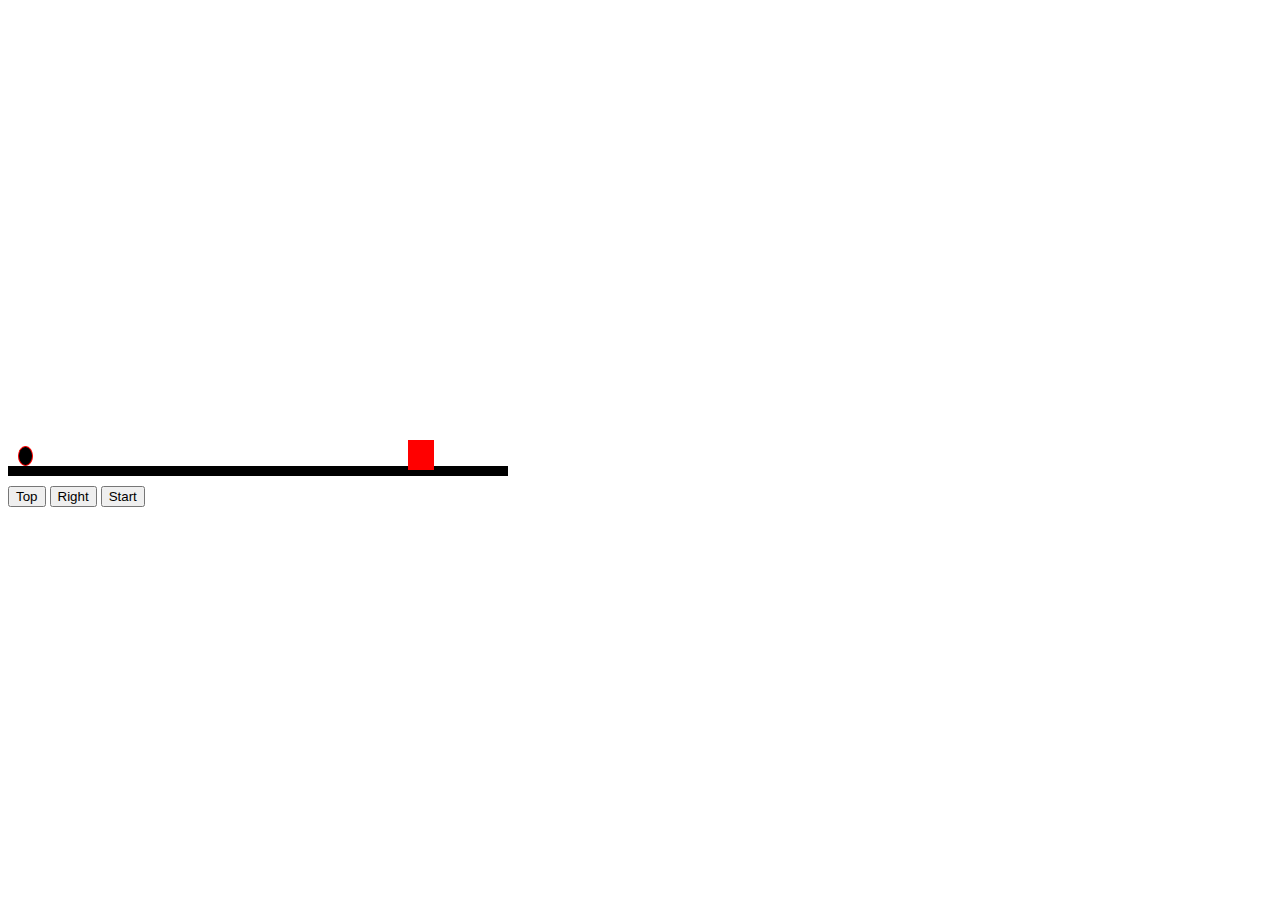
==== index.html @ 534d0387 "Implemented score counter. and working on dynamic obstacles generation." ====
<!DOCTYPE html>
<html>
	<head>
		<title>My Awesome Game</title>
    <link rel="stylesheet" type="text/css" href="./styles/style.css">
	</head>
	<body onload="generateObstacle()">
		<div style="margin-top: 400px;" id="container">
<!--			<div id="obstacle">
	 
			</div>
-->
      <div class="box" id="box">

      </div>
			<div>
				<p id="player" class="player"> P </p>
			</div>
			<div id="line">
						
			</div>
		</div>	 
		<div id="controls" class="controls">
			<button onclick="topControl()"> Top </button>
			<button onclick="rightControl()"> Right </button>
      <button onclick="startGame()"> Start </button>
		</div>
	<script src="./script/script.js"></script>
	</body>
</html>
---- styles/style.css ----
#line {
	background-color: black;
  height: 10px;
  width: 500px;
  margin-bottom: 10px;
}
body {
	overflow: hidden;
}
/*#obstacle {
  background-color: black;
  width: 10px;
  margin-bottom: -40px;
}
*/
#player {
  margin-bottom: 0;
  background-color: black;
  width: 1%;
  border: 1px solid red;
  border-radius: 50%;
}
.dynamicobstacle {
	background-color: red;
  position: relative;
}
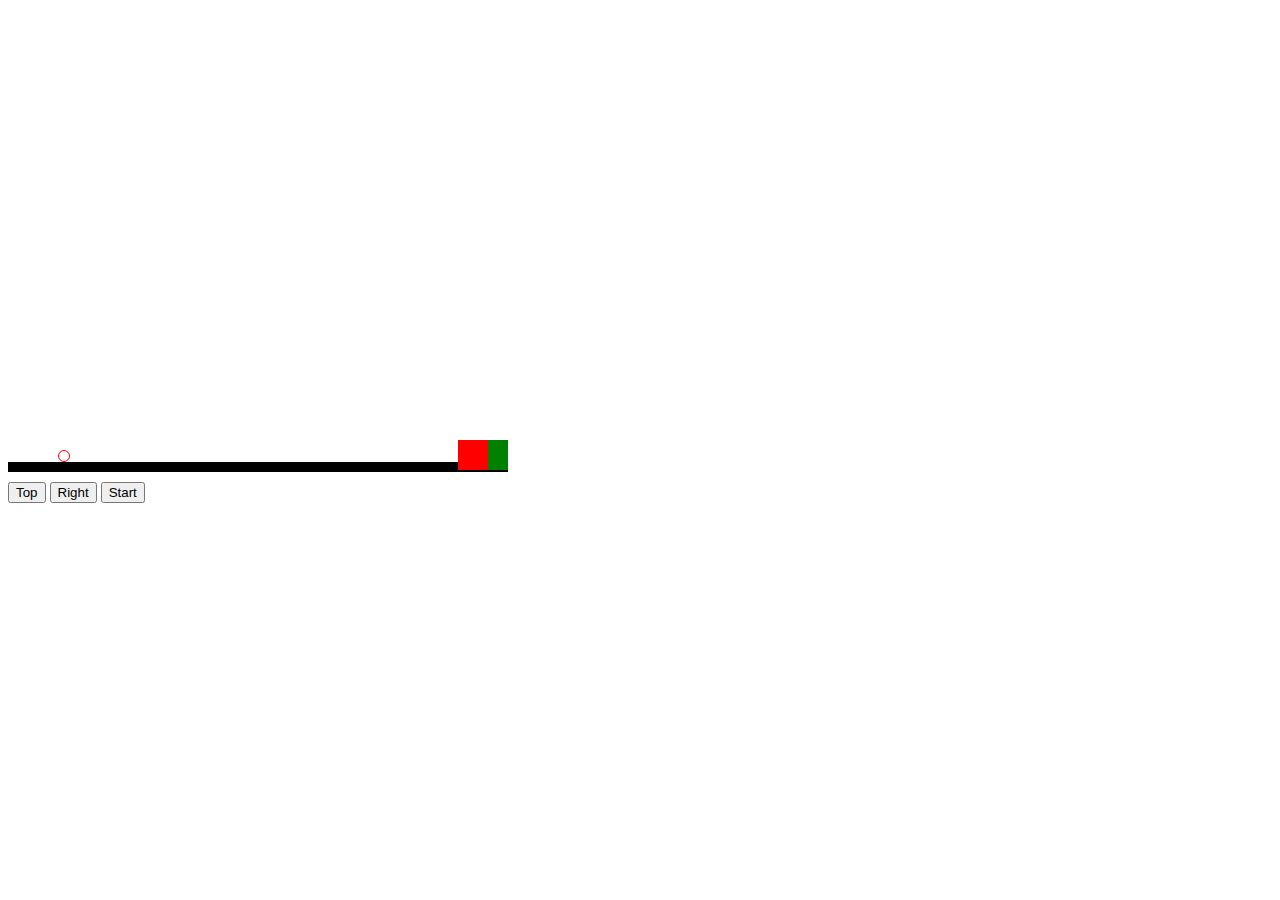
==== commit 86289616: "changes made while player jumps. and minor changes on collision detection." ====
--- a/index.html
+++ b/index.html
@@ -13,8 +13,8 @@
       <div class="box" id="box">
 
       </div>
-			<div>
-				<p id="player" class="player"> P </p>
+			<div id="demo">
+				<p id="player" class="player">  </p>
 			</div>
 			<div id="line">
 						
--- a/styles/style.css
+++ b/styles/style.css
@@ -16,9 +16,10 @@
 #player {
   margin-bottom: 0;
   background-color: black;
-  width: 1%;
   border: 1px solid red;
   border-radius: 50%;
+	
+	background: url('../dog.png') 0px 0px;
 }
 .dynamicobstacle {
 	background-color: red;
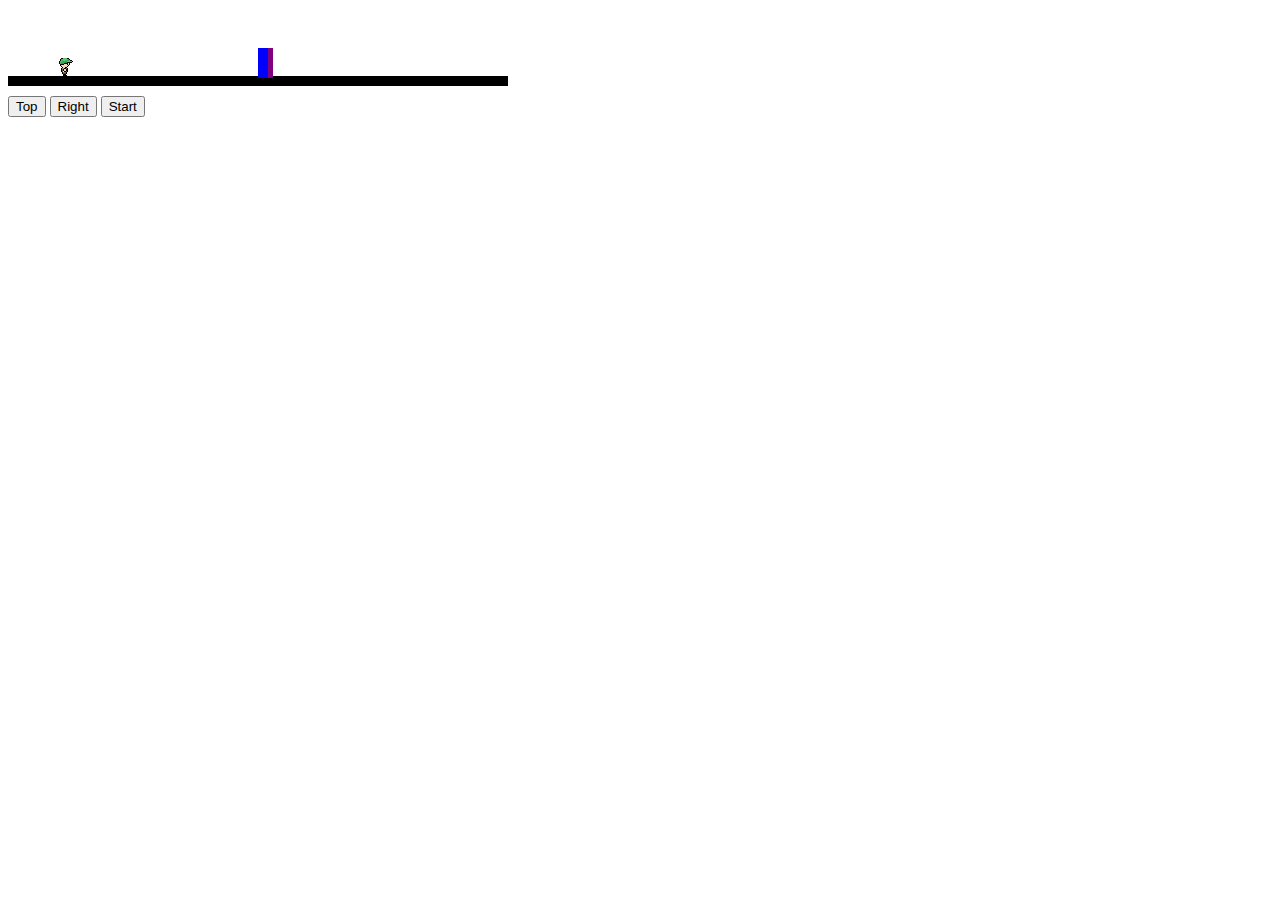
==== commit 6c4c528c: "Sprite animation added to player." ====
--- a/index.html
+++ b/index.html
@@ -5,11 +5,7 @@
     <link rel="stylesheet" type="text/css" href="./styles/style.css">
 	</head>
 	<body onload="generateObstacle()">
-		<div style="margin-top: 400px;" id="container">
-<!--			<div id="obstacle">
-	 
-			</div>
--->
+		<div style="" id="container">
       <div class="box" id="box">
 
       </div>
--- a/styles/style.css
+++ b/styles/style.css
@@ -7,19 +7,9 @@
 body {
 	overflow: hidden;
 }
-/*#obstacle {
-  background-color: black;
-  width: 10px;
-  margin-bottom: -40px;
-}
-*/
 #player {
   margin-bottom: 0;
-  background-color: black;
-  border: 1px solid red;
-  border-radius: 50%;
-	
-	background: url('../dog.png') 0px 0px;
+	background: url('../captain.png') -49px -55px;
 }
 .dynamicobstacle {
 	background-color: red;
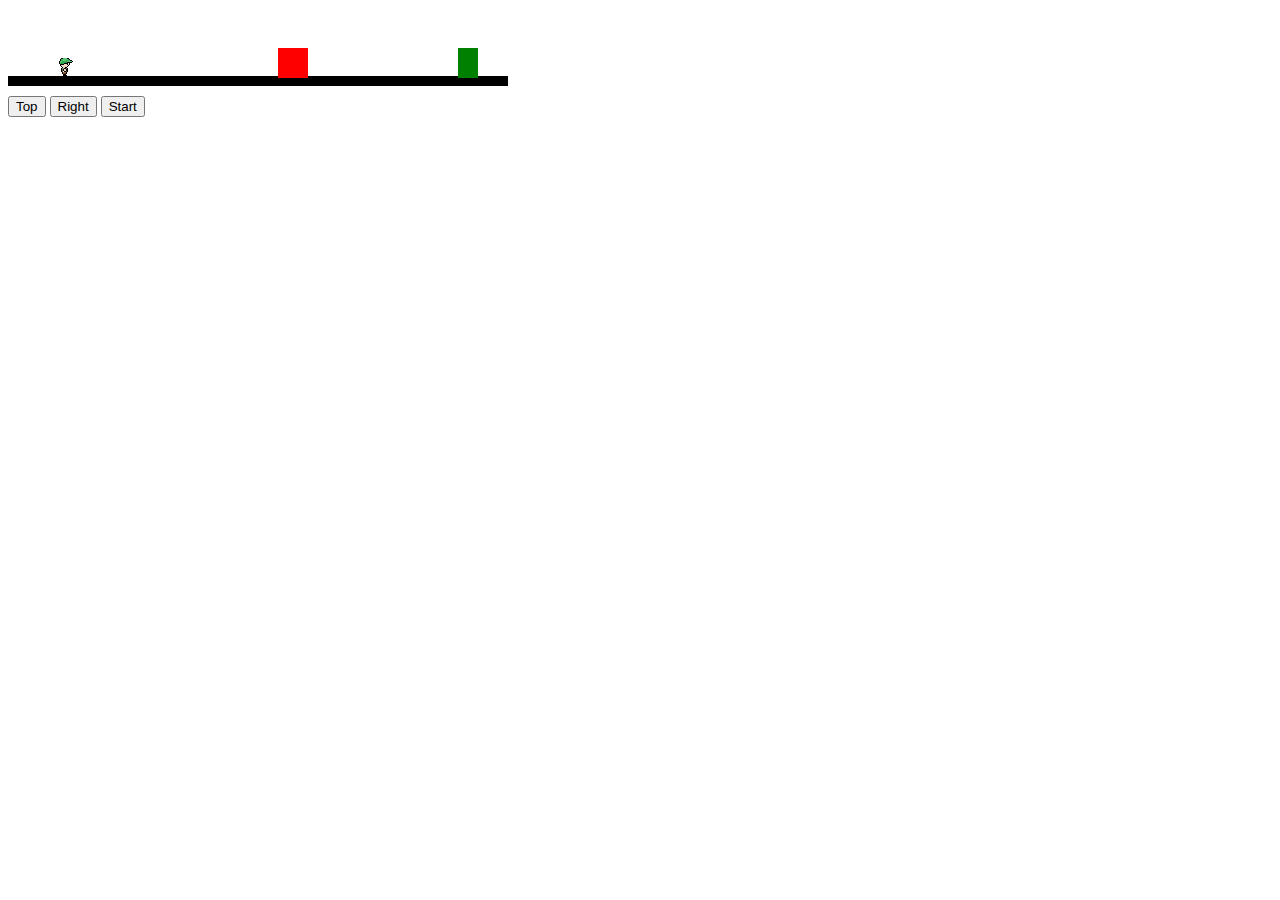
==== commit af82c9e2: "minor changes" ====
--- a/index.html
+++ b/index.html
@@ -19,7 +19,7 @@
 		<div id="controls" class="controls">
 			<button onclick="topControl()"> Top </button>
 			<button onclick="rightControl()"> Right </button>
-      <button onclick="startGame()"> Start </button>
+      <button onclick="startGame()" id="startGameBtn"> Start </button>
 		</div>
 	<script src="./script/script.js"></script>
 	</body>
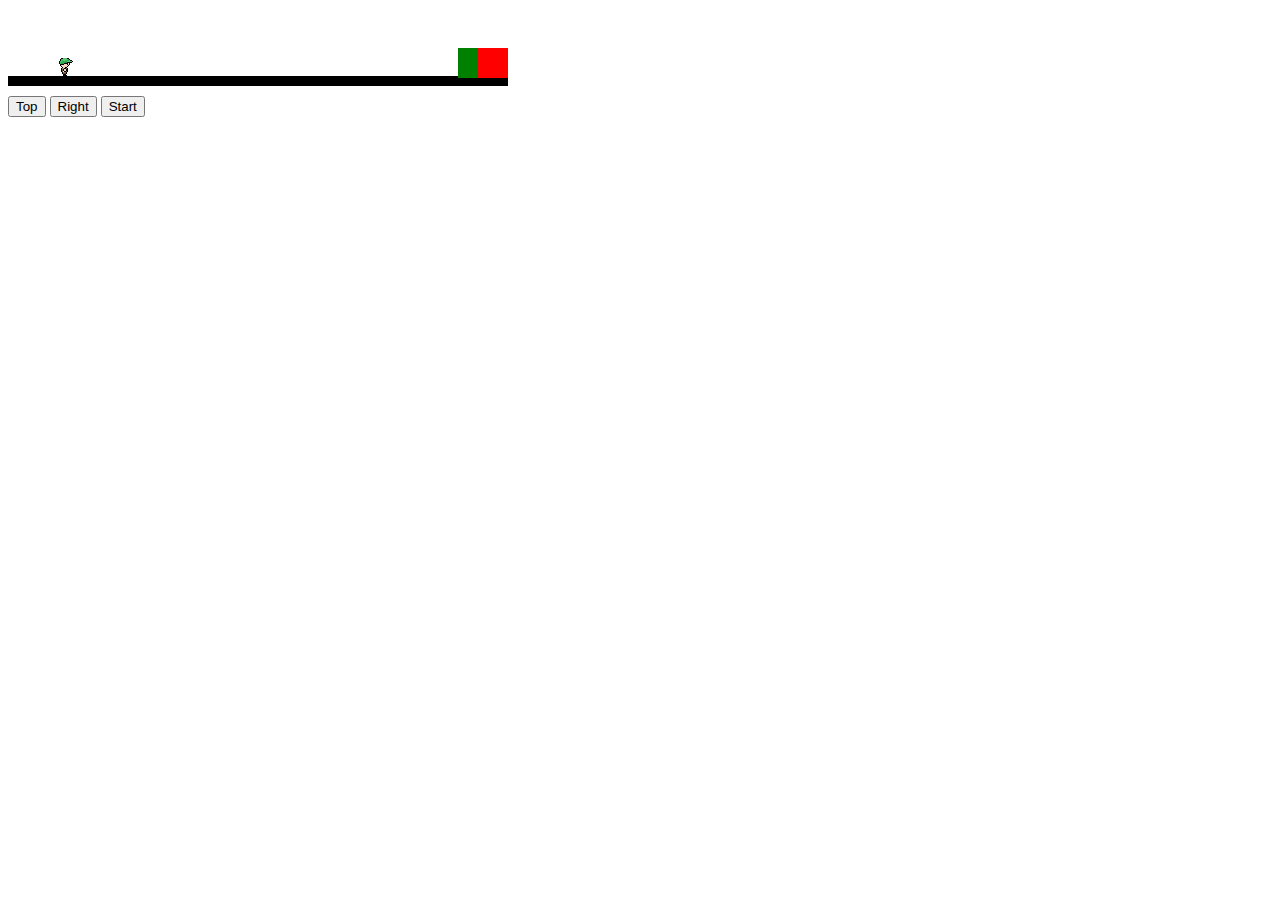
==== commit 7b89b24d: "WIP" ====
--- a/index.html
+++ b/index.html
@@ -21,6 +21,14 @@
 			<button onclick="rightControl()"> Right </button>
       <button onclick="startGame()" id="startGameBtn"> Start </button>
 		</div>
+<!--
+		<div>
+			<p>Score: </p> 
+			<span id="score"> </span>
+			<p>High Score: </p>
+			<span id="highScore"> </span> 
+		<div>
+-->
 	<script src="./script/script.js"></script>
 	</body>
 </html>
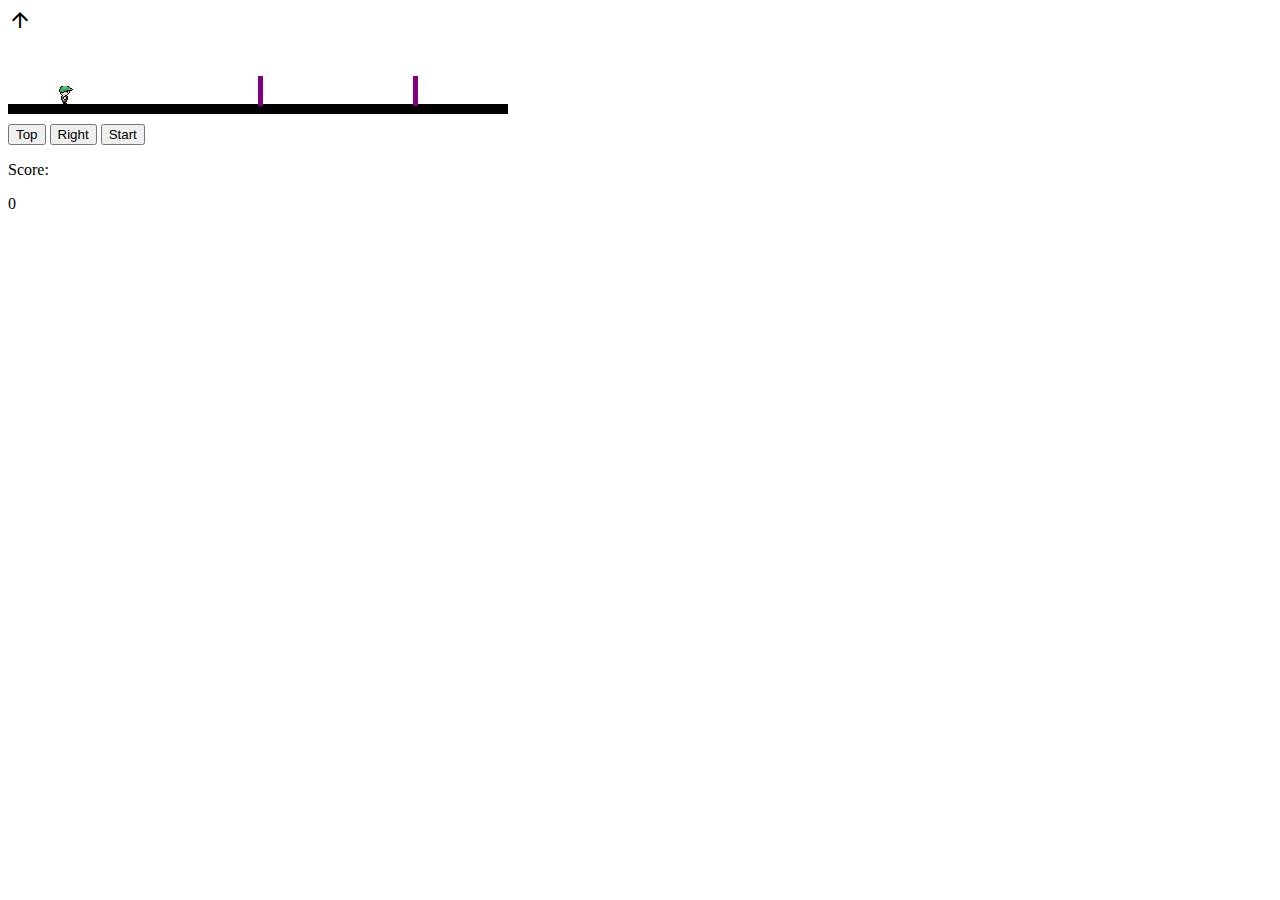
==== commit 889e8d80: "WIP" ====
--- a/index.html
+++ b/index.html
@@ -3,8 +3,11 @@
 	<head>
 		<title>My Awesome Game</title>
     <link rel="stylesheet" type="text/css" href="./styles/style.css">
+		<link href="https://fonts.googleapis.com/icon?family=Material+Icons"
+      rel="stylesheet">
 	</head>
 	<body onload="generateObstacle()">
+		<span class="material-icons"> arrow_upward</span>
 		<div style="" id="container">
       <div class="box" id="box">
 
@@ -21,14 +24,10 @@
 			<button onclick="rightControl()"> Right </button>
       <button onclick="startGame()" id="startGameBtn"> Start </button>
 		</div>
-<!--
 		<div>
 			<p>Score: </p> 
-			<span id="score"> </span>
-			<p>High Score: </p>
-			<span id="highScore"> </span> 
+			<span id="score">0</span>
 		<div>
--->
 	<script src="./script/script.js"></script>
 	</body>
 </html>
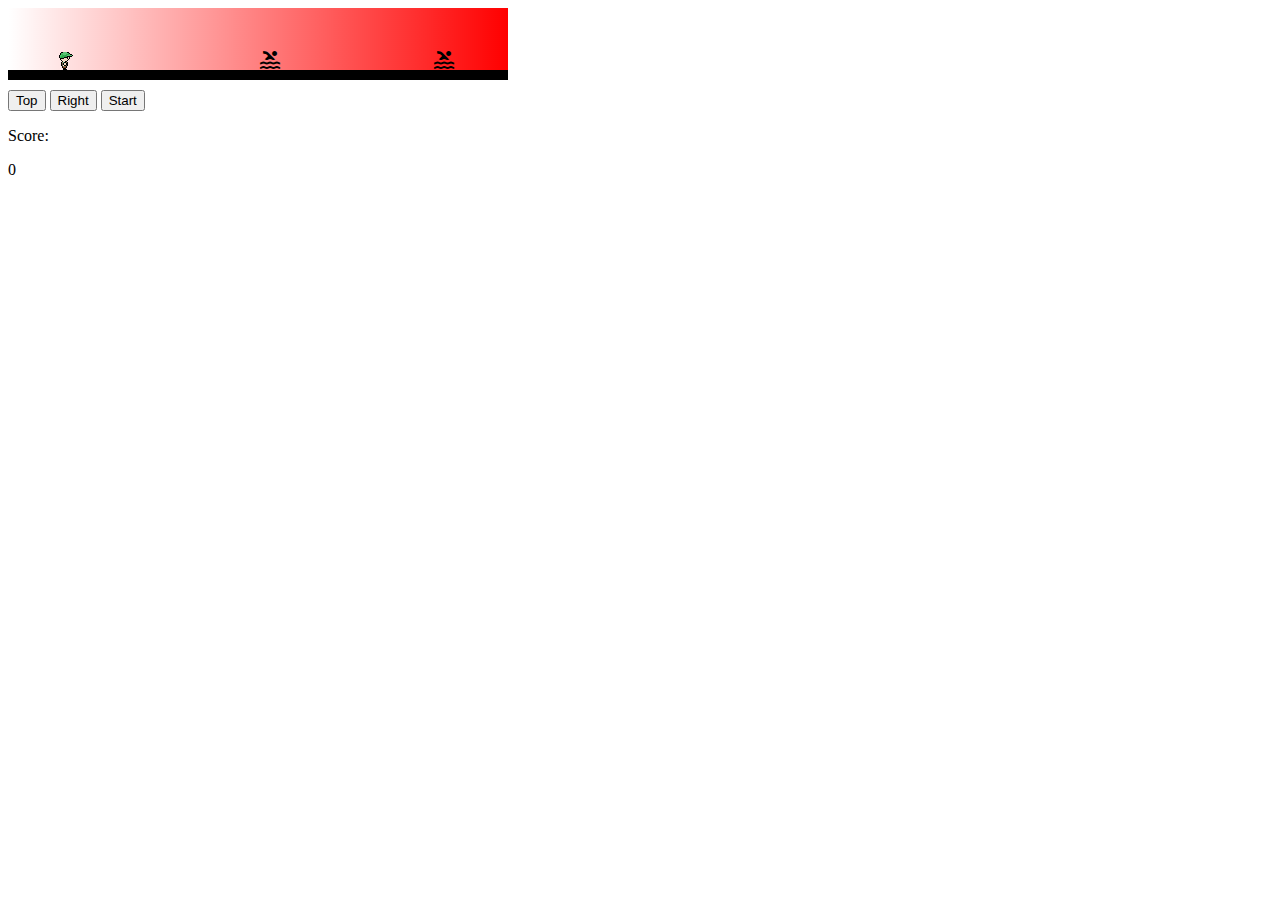
==== commit 24d34b90: "WIP" ====
--- a/index.html
+++ b/index.html
@@ -7,8 +7,7 @@
       rel="stylesheet">
 	</head>
 	<body onload="generateObstacle()">
-		<span class="material-icons"> arrow_upward</span>
-		<div style="" id="container">
+		<div style="" id="container" class="background">
       <div class="box" id="box">
 
       </div>
--- a/styles/style.css
+++ b/styles/style.css
@@ -12,6 +12,9 @@
 	background: url('../captain.png') -49px -55px;
 }
 .dynamicobstacle {
-	background-color: red;
   position: relative;
 }
+.background {
+	width: 500px;
+	background-image: linear-gradient(to right, rgba(255,0,0,0), rgba(255,0,0,1));
+}
